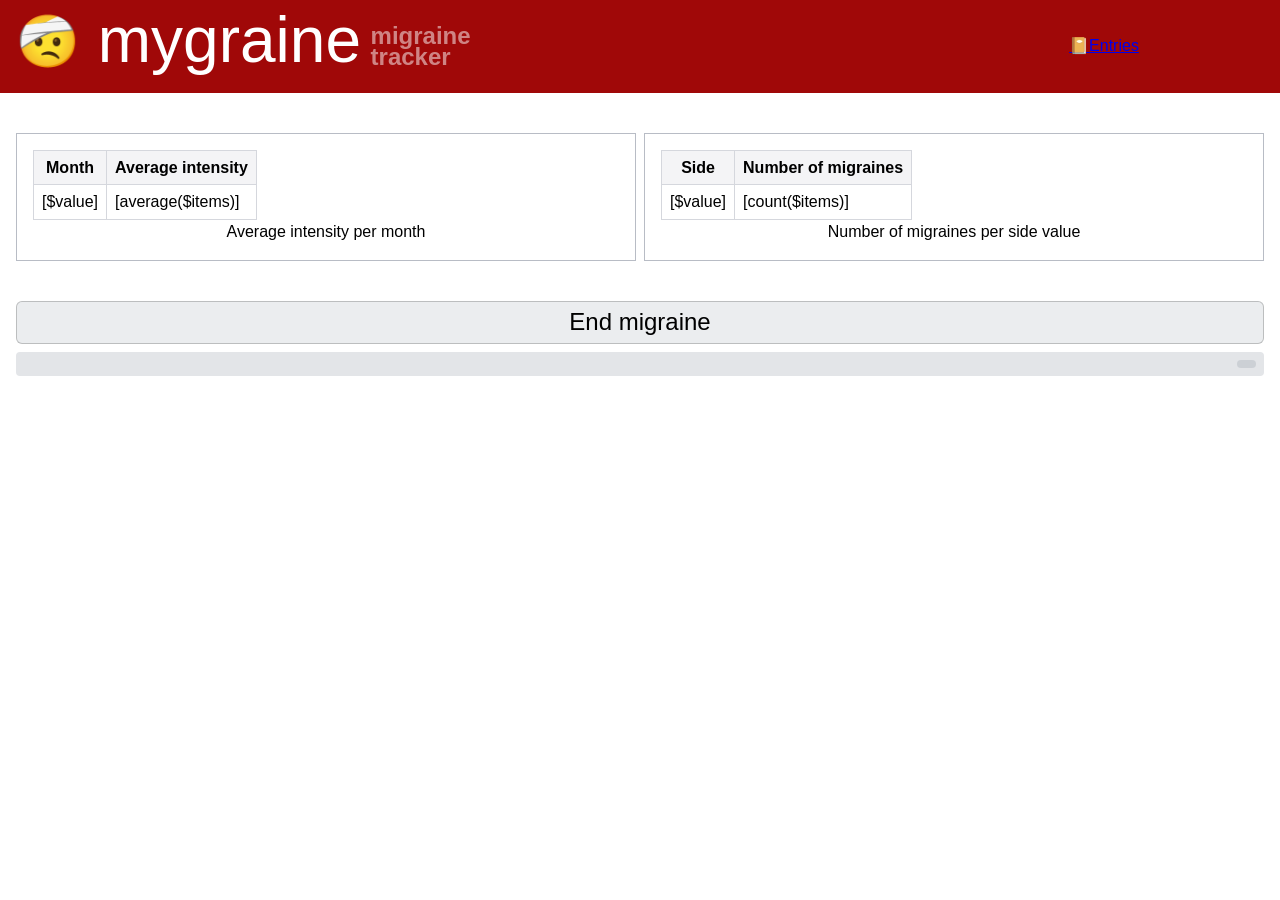
==== mygraine/index.html @ 3601dde8 "Created mygraine/index.html" ====
<!DOCTYPE html>
<html lang="en">
<head>
	<meta charset="UTF-8">
	<meta name="viewport" content="width=device-width, initial-scale=1.0">
	
	<title>mygraine: migraine tracker</title>
	<link rel="icon" href='data:image/svg+xml,<svg xmlns="http://www.w3.org/2000/svg" viewBox="0 0 100 100"><text style="font-size: 80px" x="50%" y=".85em" dominant-baseline="middle" text-anchor="middle">🤕</text></svg>'>
	<link rel="stylesheet" href="https://get.mavo.io/mavo.css">
	<link rel="stylesheet" href="../style.css">
	<style>
		:root {
			--accent-color: #a00808;
			--icon: "🤕";
		}
		
	</style>
	<link rel="manifest" href="manifest.json">
	<script type="module" src="https://projects.verou.me/h-chart/src/h-chart.js"></script>
	<script type="module" src="https://nudeui.com/index.js"></script>
</head>
<body mv-app="lifesheet" class="mv-autoedit" mv-storage="https://github.com/LeaVerou/my-lifesheets/mygraine/data.json">
	<header>
		<h1>
			<span class="app-icon">🤕</span>
			<span class="app-name">mygraine</span>
		</h1>
		<h2>migraine tracker</h2>
		<div class="mv-bar mv-ui"><a href="#entries" class="mv-button custom entries">Entries</a></div>
	</header>

	<main class="charts-first">
		<a id=stats></a>
			<div class="chart-row">
				<figure data-type="chart" class="chart appearance-stretch type-bar" style="min-width: min(300px, 100vw)">
	
	<h-chart id="chart17" type="bar" x="b">
		<table>
			<thead>
				<tr>
					<th hc-name="a">Month</th>
					<th hc-name="b">Average intensity</th>
				</tr>
			</thead>
			<tbody mv-list="chart17" mv-value="groupBy(entry.intensity, readable_datetime(entry.date_time, 'month'))">
				<tr mv-list-item mv-group>
					<td>[$value]</td>
					<td>[average($items)]</td>
				</tr>
			</tbody>
		</table>
	</h-chart>
	<figcaption>Average intensity per month</figcaption></figure>
				<figure data-type="chart" class="chart appearance-stretch type-pie" style="min-width: min(300px, 100vw)">
	
	<h-chart id="chart18" type="pie" x="b">
		<table>
			<thead>
				<tr>
					<th hc-name="a">Side</th>
					<th hc-name="b">Number of migraines</th>
				</tr>
			</thead>
			<tbody mv-list="chart18" mv-value="sort(groupBy(entry.entry, entry.side), '$value')">
				<tr mv-list-item mv-group>
					<td>[$value]</td>
					<td>[count($items)]</td>
				</tr>
			</tbody>
		</table>
	</h-chart>
	<figcaption>Number of migraines per side value</figcaption></figure>
			</div>
		<a id=entries></a>
			<span data-type="expression" data-suffix=" since last migraine" mv-value="duration($now - last(end_date_time))" class="appearance-line"></span>
			<div class="field-row">
				<button data-type="action" data-show="edit" mv-action="add(entry)" class="appearance-stretch">➕ Start migraine</button>
				<button data-type="action" mv-action="set(last(entry), end_time: time($now))" class="appearance-stretch">End migraine</button>
			</div>
		<section mv-list="entry">
			<article mv-list-item class="entry">
				<header class="field-row">
					<span property="weekday" data-type="expression" mv-value="weekday(date, 'shortname')"></span>
					<time property="date" data-type="property" mv-default="[$today]" mv-edit-type="inline" mv-editor-type="date" class="bold type-date"></time>
					<time property="time" data-type="property" data-prefix=" at " mv-default="[time($startup, 'hours')]" mv-edit-type="inline" mv-editor-type="time" class="type-time"></time>
					<span property="date_time" data-type="expression" data-show="false" mv-value="datetime(date, time)"></span>
					<time property="end_time" data-type="property" data-prefix=" to " data-show="[process_visible(time)]" mv-edit-type="inline" mv-editor-type="time" class="type-time"></time>
					<time property="end_date" data-type="property" data-prefix=" on " data-show="[process_visible(if(time and end_time, if(end_date = date, 'edit', true), false))]" mv-default="[if(end_time, if(end_time < time, date(date + 1 * days()), date))]" mv-edit-type="inline" mv-editor-type="date" mv-editor-min="[date]" class="type-date"></time>
					<span property="end_date_time" data-type="expression" data-show="false" mv-value="datetime(end_date, end_time)"></span>
					<span property="duration" data-type="expression" data-show="false" mv-value="end_date_time - date_time"></span>
					<span property="duration_readable" data-type="expression" data-prefix="(" data-suffix=")" data-show="[process_visible(end_date and (time and end_time))]" mv-value="duration(duration, 2)"></span>
					<span data-type="spacer" class="appearance-stretch"></span>
					<meter-discrete property="intensity" data-type="property" mv-default="3" min="1" max="5" step="1" mv-edit-as="meter" icon="🤕" class="type-number bar"></meter-discrete>
					<span property="side" data-type="property" mv-options="left, right, both" class="type-options"></span>
				</header>
				<div property="notes" data-type="property" class="appearance-line type-text"></div>
			</article>
		</section>
	</main>

	<script src="https://get.mavo.io/mavo.js"></script>
	<script>
		Mavo.Functions.process_visible = function (value) {
			value = Mavo.value(value);
			return ["true", "false", "edit", "read"].includes(value) ? value : Boolean(value);
		}; 
	</script>
</body>
</html>
---- style.css ----
:root {
	--gray: 220 10%;
	--font-ui: -apple-system, BlinkMacSystemFont, 'Segoe UI', Roboto, Oxygen, Ubuntu, Cantarell, 'Open Sans', 'Helvetica Neue', sans-serif;
	accent-color: var(--accent-color);
}

[data-prefix]:where(:not(:empty, .empty), [mv-mode="edit"], [data-type="spacer"])::before {
	content: attr(data-prefix);
	white-space: nowrap;
}

[data-suffix]:where(:not(:empty, .empty), [mv-mode="edit"], [data-type="spacer"])::after {
	content: attr(data-suffix);
	white-space: nowrap;
}

body {
	margin: 0;
	min-height: 100vh;
	font: 100%/1.5 var(--font-ui);
}

button {
	padding: .3em .6em;
	border: 1px solid hsl(var(--gray) 0% / .2);
	border-radius: calc(.15em + .15rem);
	background-color: hsl(var(--gray) 93%);
	cursor: pointer;
	font-size: .875em;
	text-decoration: none;
	color: inherit;
	transition-duration: .2s;
	transition-property: background-color, border-color, color;
	line-height: 1.1;
	white-space: nowrap;
}

button:hover:not(:disabled) {
		background-color: hsl(var(--gray) 97%);
	}

button:active:not(:disabled) {
		background-color: hsl(var(--gray) 89%);
	}

button:disabled {
		cursor: not-allowed;
		opacity: .5;
	}

body > header {
	display: flex;
	flex-wrap: wrap;
	align-items: center;
	grid-column-end: span 2;
	padding: .5em 1em;
	margin-bottom: 1em;
	background: var(--accent-color);
	color: white;
	text-align: center;
}

body > header > a {
		display: contents;
		color: inherit;
		text-decoration: none;
	}

body > header h1 {
		margin: 0;
		font-weight: 300;
		font-size: 400%;
		line-height: 1;
		margin-bottom: .2em;
		white-space: nowrap;
	}

body > header h1 .app-icon {
			display: inline-block;
			vertical-align: .05em;
			font-size: 80%;
		}

body > header h2 {
		margin: 0 auto 0 .4em;
		max-width: 5em;
		text-align: left;
		opacity: .5;
		line-height: .9;
	}

main {
	display: flex;
	flex-flow: column;
	gap: .5em;
	padding: 1rem;
	padding-top: 0;
}

section[mv-list="entry"] {
	display: flex;
	gap: .5em;
	flex-flow: column-reverse;
}

article.entry {
	background: hsl(var(--gray) 90%);
	border-radius: 4px;
}

article.entry > * {
		display: flex;
		gap: .4em;
		flex-wrap: wrap;
	}

article.entry > *:not(:empty) {
			padding: .5em;
		}

article.entry > *:nth-child(3n + 2) {
			background: hsl(0 0% 100% / .4);
		}

article.entry > *:nth-child(3n) {
			background: hsl(0 0% 100% / .2);
		}

article.entry [property="weekday"] {
		min-width: 2em;
		text-align: right;
	}

article.entry .end-time,
	article.entry .duration {
		margin-left: .4em;
	}

article.entry .entry-data {
		display: flex;
		gap: .4em;
	}

button.mv-add-entry {
	font-size: 150%;
}

button.mv-add-entry:not([mv-mode="edit"] *),
button.mv-add-entry.mv-ui {
	display: none;
}

meta[property][mv-mode="edit"] {
	display: none;
}

:root:not(.show-hidden-fields) [data-show="false"],
	:root:not(.show-hidden-fields) [mv-app][mv-mode="edit"] [data-show="read"],
	:root:not(.show-hidden-fields) [mv-app]:not([mv-mode="edit"]) [data-show="edit"] {
		display: none;
	}

.field-row,
.chart-row {
	display: flex;
	flex-wrap: wrap;
}

.field-row {
	display: flex;
	gap: .4em;
	align-items: center;
}

main > .field-row {
		justify-content: center;
}

.chart-row {
	margin: 1em 0;
	gap: .5em;
}

main > .field-row > button,
main > button.appearance-line {
	font-size: 150%;
}

figure.chart {
	display: flex;
	flex-flow: column;
	margin: 0;
	padding: 1em;
	border: 1px solid hsl(var(--gray) 50% / .5);
}

figure.chart > table {
		margin: auto;
	}

figure.chart > figcaption {
		text-align: center;
	}

figure.chart table {
		border-collapse: collapse;
	}

figure.chart table th,
		figure.chart table td {
			padding: .3em .5em;
			border: 1px solid hsl(var(--gray) 85%);
		}

figure.chart table th {
			background:hsl(var(--gray) 96%);
		}

.charts {
	display: grid;
	grid-template-columns: 1fr 1fr;
	gap: .5em;
	margin: 1em 0;
}

.charts > :only-child {
		grid-column: span 2;
	}

.appearance-stretch,
.appearance-line {
	flex: 1;
}

.appearance-line[data-type="expression"] {
	text-align: center;
}

.type-options {
	padding: .3em .7em;
	border-radius: 2em;
	background: var(--color, hsl(var(--gray) 50% / .2));
	font-size: smaller;
	font-weight: bold;
	line-height: 1.3;
}

[property]:where(img, video) {
	object-fit: cover;
}

.bold {
	font-weight: bold;
}

.italic {
	font-style: italic;
}

.mv-bar.mv-ui > .mv-button.custom {
	order: 1;
}

.mv-bar.mv-ui > .mv-button.custom::before {
		vertical-align: 0;
	}

.mv-bar.mv-ui > .mv-button.custom.stats::before {
		content: "📊";
	}

.mv-bar.mv-ui > .mv-button.custom.entries::before {
		content: "📔"
	}

main.charts-below > a[id="stats"],
	main.charts-below > .chart-row,
	main.charts-below > .chart {
		order: 2;
	}

.mv-bar.mv-bar.mv-ui {
	background: transparent;
	margin-bottom: 0;
	min-width: min(90vw, 320px);
	justify-content: end;
}

.mv-bar.mv-bar.mv-ui.mv-ui > button:first-child,
	.mv-bar.mv-bar.mv-ui.mv-bar.mv-ui > .mv-button:first-child {
		margin-left: 0;
	}

.mv-bar.mv-bar.mv-ui.mv-ui .mv-edit {
		border-radius: .3em;
	}

/* Workaround for the dynamic select bug */
select .mv-volatile {
	display: none;
}

[data-type="property"][mv-multiple][data-list-separator]:has(+ [mv-multiple])::after {
		content: attr(data-list-separator);
	}
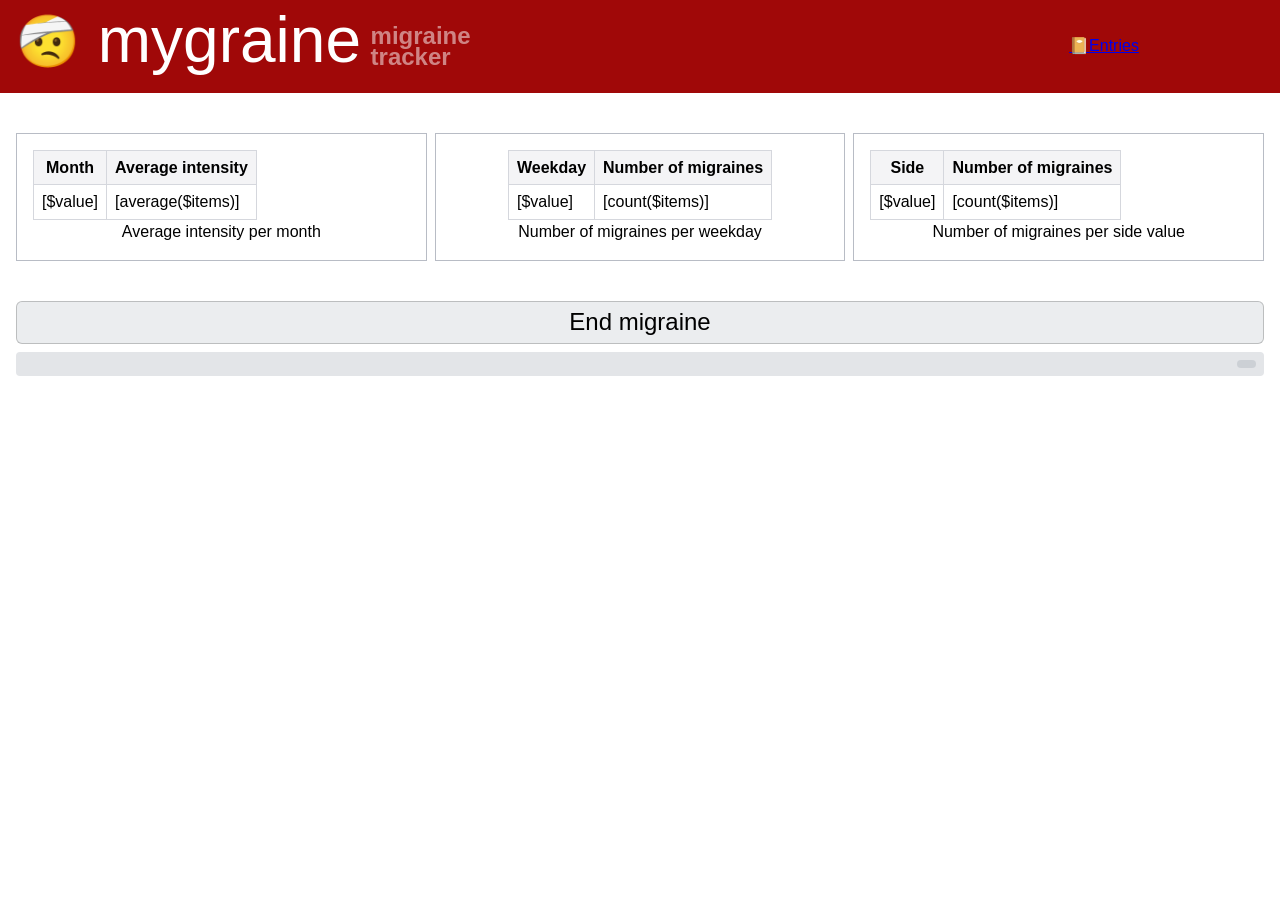
==== commit 7a3bdc9c: "Updated mygraine/index.html" ====
--- a/mygraine/index.html
+++ b/mygraine/index.html
@@ -51,6 +51,23 @@
 		</table>
 	</h-chart>
 	<figcaption>Average intensity per month</figcaption></figure>
+				<figure data-type="chart" class="chart appearance-stretch type-table" style="min-width: min(300px, 100vw)">
+	
+		<table>
+			<thead>
+				<tr>
+					<th hc-name="a">Weekday</th>
+					<th hc-name="b">Number of migraines</th>
+				</tr>
+			</thead>
+			<tbody mv-list="chart20" mv-value="groupBy(entry.entry, weekday(entry.date))">
+				<tr mv-list-item mv-group>
+					<td>[$value]</td>
+					<td>[count($items)]</td>
+				</tr>
+			</tbody>
+		</table>
+	<figcaption>Number of migraines per weekday</figcaption></figure>
 				<figure data-type="chart" class="chart appearance-stretch type-pie" style="min-width: min(300px, 100vw)">
 	
 	<h-chart id="chart18" type="pie" x="b">
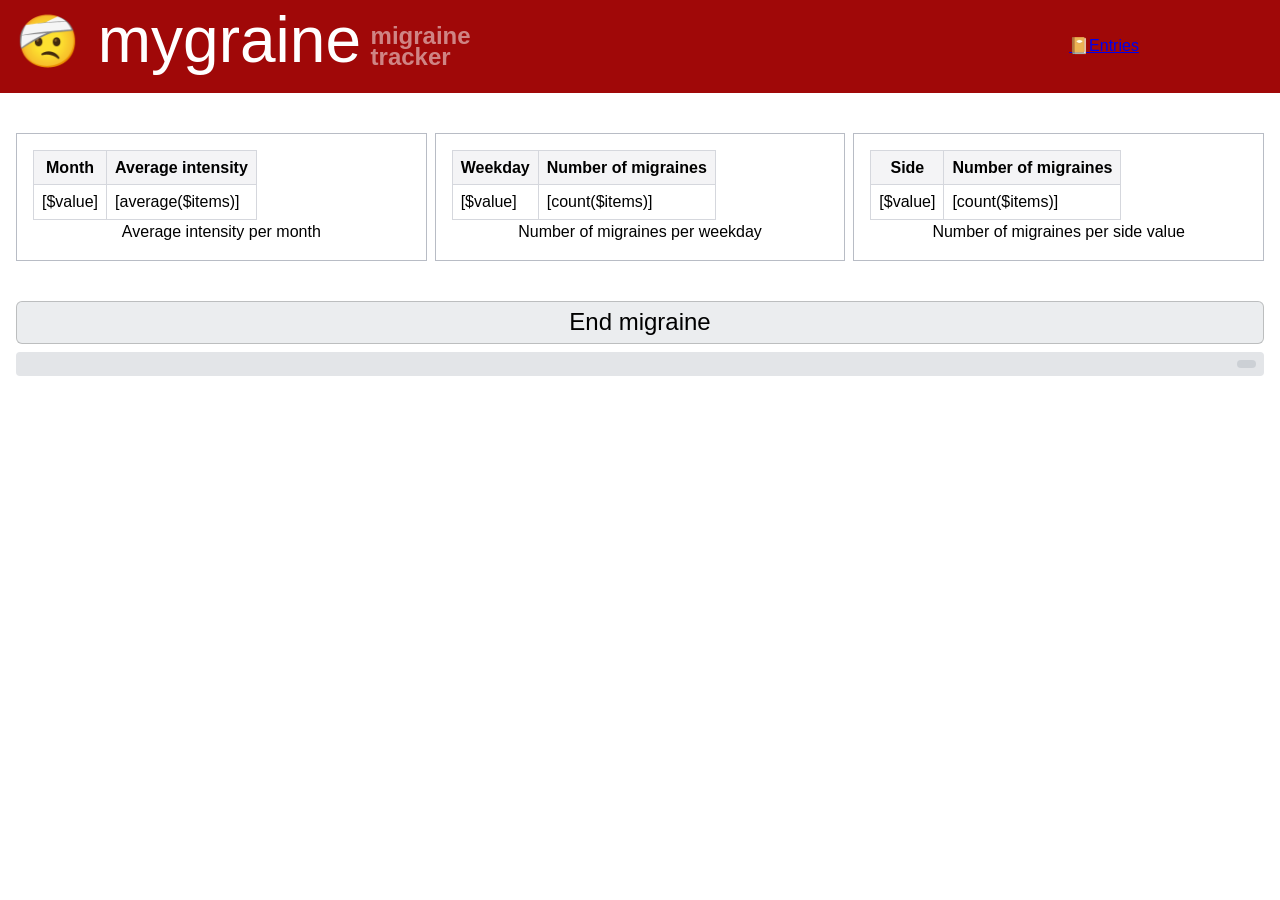
==== commit fe24af02: "Updated mygraine/index.html" ====
--- a/mygraine/index.html
+++ b/mygraine/index.html
@@ -51,8 +51,9 @@
 		</table>
 	</h-chart>
 	<figcaption>Average intensity per month</figcaption></figure>
-				<figure data-type="chart" class="chart appearance-stretch type-table" style="min-width: min(300px, 100vw)">
+				<figure data-type="chart" class="chart appearance-stretch type-bar" style="min-width: min(300px, 100vw)">
 	
+	<h-chart id="chart18" type="bar" x="b">
 		<table>
 			<thead>
 				<tr>
@@ -60,17 +61,18 @@
 					<th hc-name="b">Number of migraines</th>
 				</tr>
 			</thead>
-			<tbody mv-list="chart20" mv-value="groupBy(entry.entry, weekday(entry.date))">
+			<tbody mv-list="chart18" mv-value="groupBy(entry.entry, weekday(entry.date, 'shortname'))">
 				<tr mv-list-item mv-group>
 					<td>[$value]</td>
 					<td>[count($items)]</td>
 				</tr>
 			</tbody>
 		</table>
+	</h-chart>
 	<figcaption>Number of migraines per weekday</figcaption></figure>
 				<figure data-type="chart" class="chart appearance-stretch type-pie" style="min-width: min(300px, 100vw)">
 	
-	<h-chart id="chart18" type="pie" x="b">
+	<h-chart id="chart19" type="pie" x="b">
 		<table>
 			<thead>
 				<tr>
@@ -78,7 +80,7 @@
 					<th hc-name="b">Number of migraines</th>
 				</tr>
 			</thead>
-			<tbody mv-list="chart18" mv-value="sort(groupBy(entry.entry, entry.side), '$value')">
+			<tbody mv-list="chart19" mv-value="sort(groupBy(entry.entry, entry.side), '$value')">
 				<tr mv-list-item mv-group>
 					<td>[$value]</td>
 					<td>[count($items)]</td>
